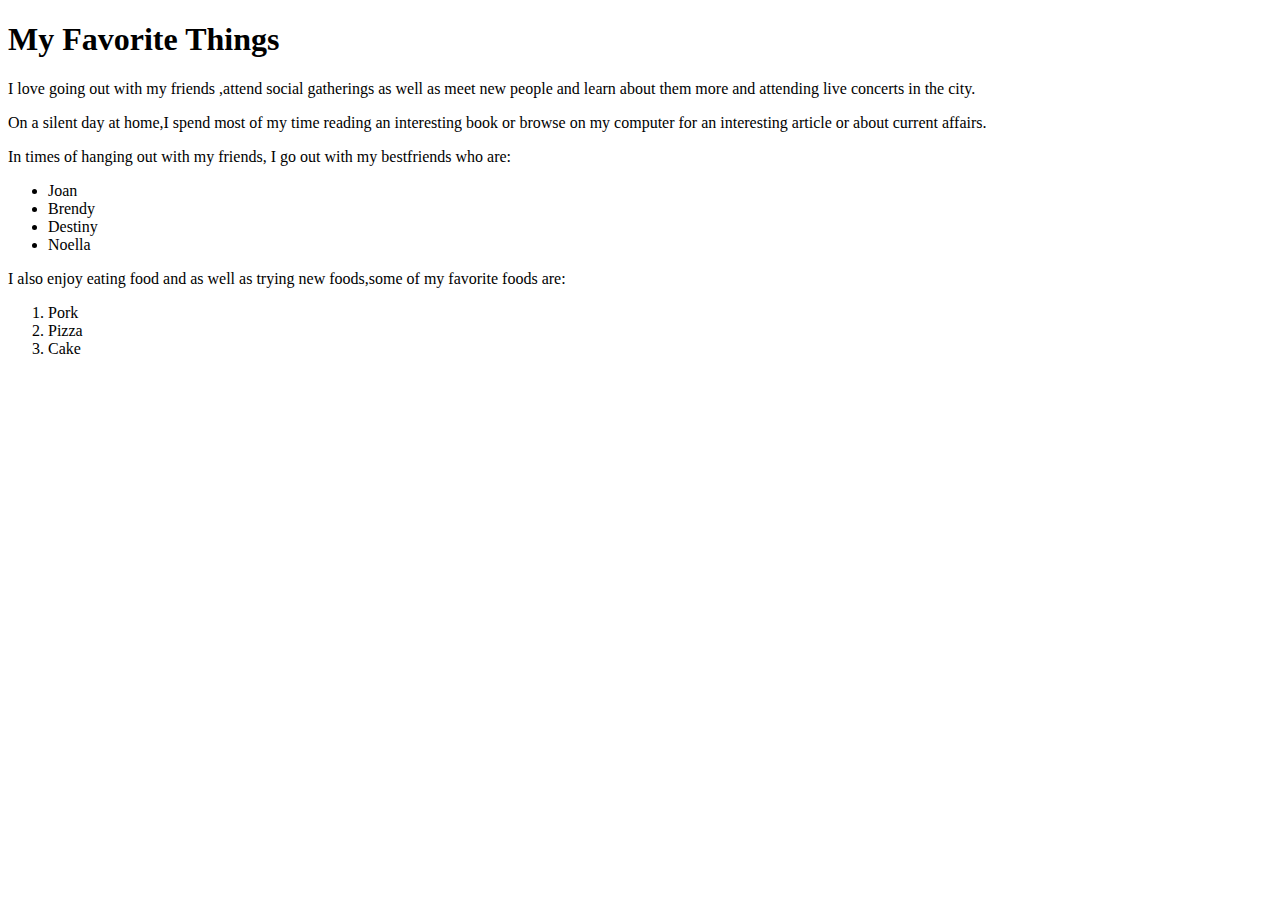
==== my-favorite-things.html @ e445b4be "add elements" ====
<!DOCTYPE html>
<html>
    <head>
        <title>MY FAVORITE THINGS</title>
    </head>
    <body>
        <h1>My Favorite Things </h1>
        <p>I love going out with my friends ,attend social gatherings as well as meet new people and learn about them more and attending live concerts in the city.</p>
        </p>On a silent day at home,I spend most of my time reading an interesting book or browse on my computer for an interesting article or about current affairs.</p>

        <p>In times of hanging out with my friends, I go out with my bestfriends who are:</p>

        <ul>
            <li>Joan</li>
            <li>Brendy</li>
            <li>Destiny</li>
            <li>Noella</li>
        </ul>

        <p>I also enjoy eating food and as well as trying new foods,some of my favorite foods are:</p>

        <ol>
            <li>Pork</li>
            <li>Pizza</li>
            <li>Cake</li>
        </ol>
    </body>
</html>
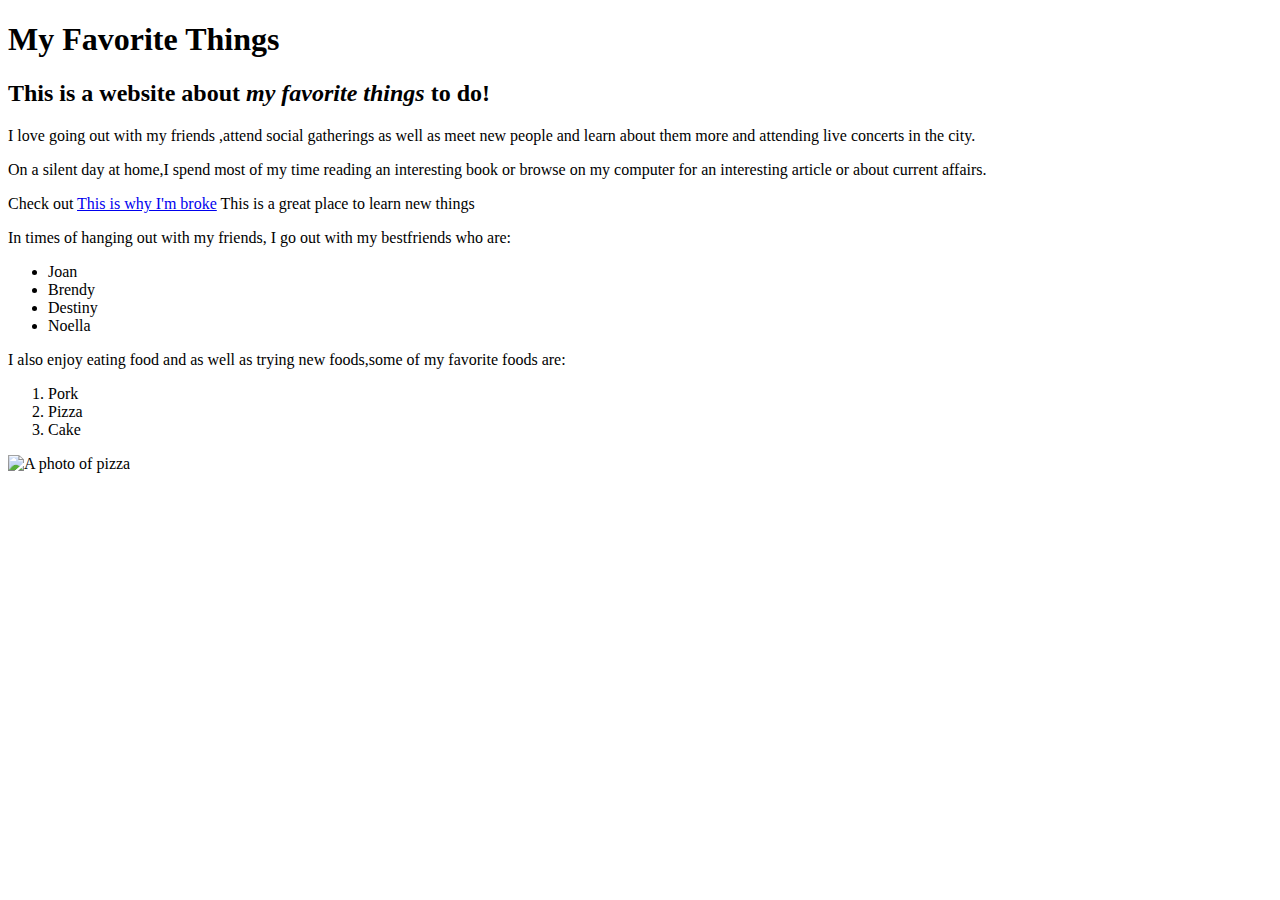
==== commit 230ccb84: "add inline elements to the page" ====
--- a/my-favorite-things.html
+++ b/my-favorite-things.html
@@ -5,8 +5,11 @@
     </head>
     <body>
         <h1>My Favorite Things </h1>
+        <h2>This is a website about <em>my favorite things</em> to do!</h2>
         <p>I love going out with my friends ,attend social gatherings as well as meet new people and learn about them more and attending live concerts in the city.</p>
         </p>On a silent day at home,I spend most of my time reading an interesting book or browse on my computer for an interesting article or about current affairs.</p>
+
+        <p>Check out <a href="https://www.thisiswhyimbroke.com/">This is why I'm broke</a> This is a great place to learn new things</p>
 
         <p>In times of hanging out with my friends, I go out with my bestfriends who are:</p>
 
@@ -18,11 +21,17 @@
         </ul>
 
         <p>I also enjoy eating food and as well as trying new foods,some of my favorite foods are:</p>
+        
+    
 
+        
         <ol>
             <li>Pork</li>
             <li>Pizza</li>
             <li>Cake</li>
         </ol>
+
+        <img src="food.jpg" alt="A photo of pizza">
+
     </body>
 </html>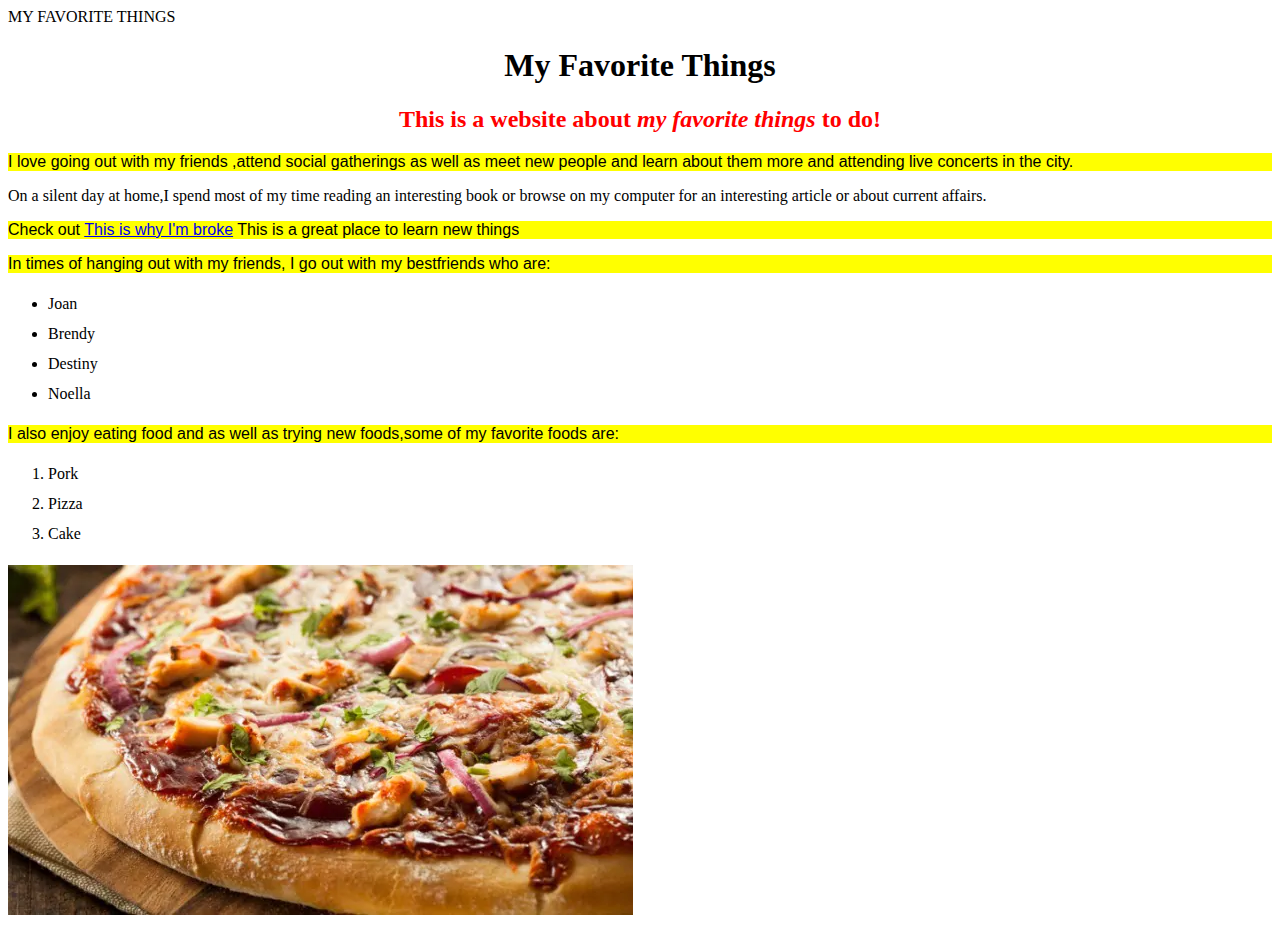
==== commit 92b019ca: "Change name of my-first-webpage.html to index.html." ====
--- a/my-favorite-things.html
+++ b/my-favorite-things.html
@@ -1,10 +1,11 @@
 <!DOCTYPE html>
 <html>
     <head>
+        <link href="css/style.css" rel="stylesheet" type="text/css"
         <title>MY FAVORITE THINGS</title>
     </head>
     <body>
-        <h1>My Favorite Things </h1>
+        <h1>My <strong>Favorite Things</strong></h1>
         <h2>This is a website about <em>my favorite things</em> to do!</h2>
         <p>I love going out with my friends ,attend social gatherings as well as meet new people and learn about them more and attending live concerts in the city.</p>
         </p>On a silent day at home,I spend most of my time reading an interesting book or browse on my computer for an interesting article or about current affairs.</p>
--- a/css/style.css
+++ b/css/style.css
@@ -0,0 +1,23 @@
+h1 {
+    
+    text-align: center;
+    <span style="strong:italic"></span>
+}
+h2 {
+    color: red;
+    
+    text-align: center;
+    : bold;
+}
+p {
+    font-family: Arial;
+    background-color: yellow;
+    
+}
+ul {
+    line-height: 30px;
+}
+ol {
+    line-height: 30px;
+}
+
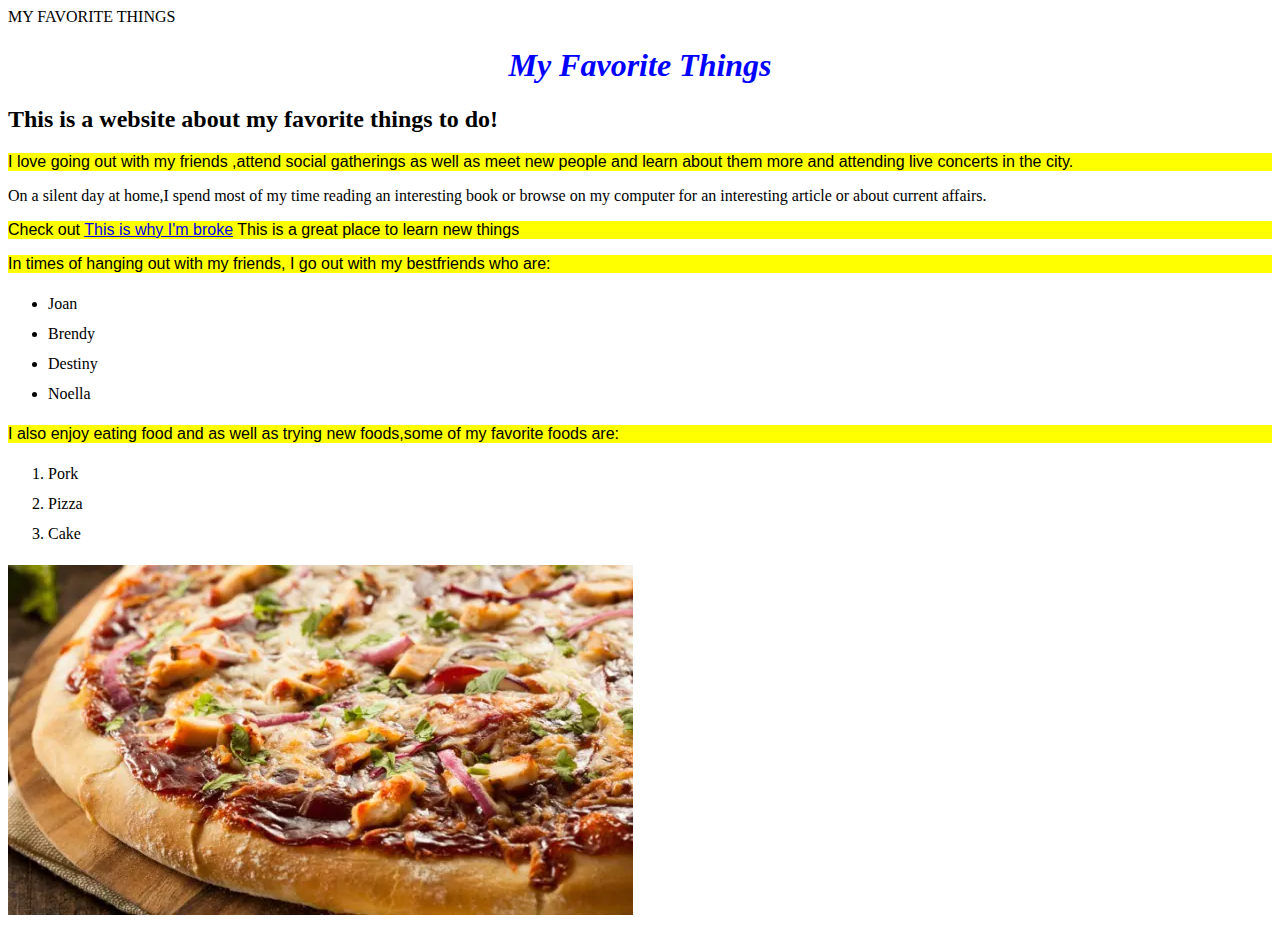
==== commit d53f85f2: "Add customized <strong> and <em> elements" ====
--- a/my-favorite-things.html
+++ b/my-favorite-things.html
@@ -5,8 +5,8 @@
         <title>MY FAVORITE THINGS</title>
     </head>
     <body>
-        <h1>My <strong>Favorite Things</strong></h1>
-        <h2>This is a website about <em>my favorite things</em> to do!</h2>
+        <h1 class="strong">My Favorite Things</h1>
+        <h2 class="em">This is a website about my favorite things  to do!</h2>
         <p>I love going out with my friends ,attend social gatherings as well as meet new people and learn about them more and attending live concerts in the city.</p>
         </p>On a silent day at home,I spend most of my time reading an interesting book or browse on my computer for an interesting article or about current affairs.</p>
 
--- a/css/style.css
+++ b/css/style.css
@@ -1,13 +1,13 @@
 h1 {
     
     text-align: center;
-    <span style="strong:italic"></span>
+    color: blue;
+    
+    }
 }
 h2 {
     color: red;
-    
-    text-align: center;
-    : bold;
+  
 }
 p {
     font-family: Arial;
@@ -20,4 +20,9 @@
 ol {
     line-height: 30px;
 }
-
+.strong {
+    font-style: italic;
+}
+.em {
+    font-style: bold;
+}
